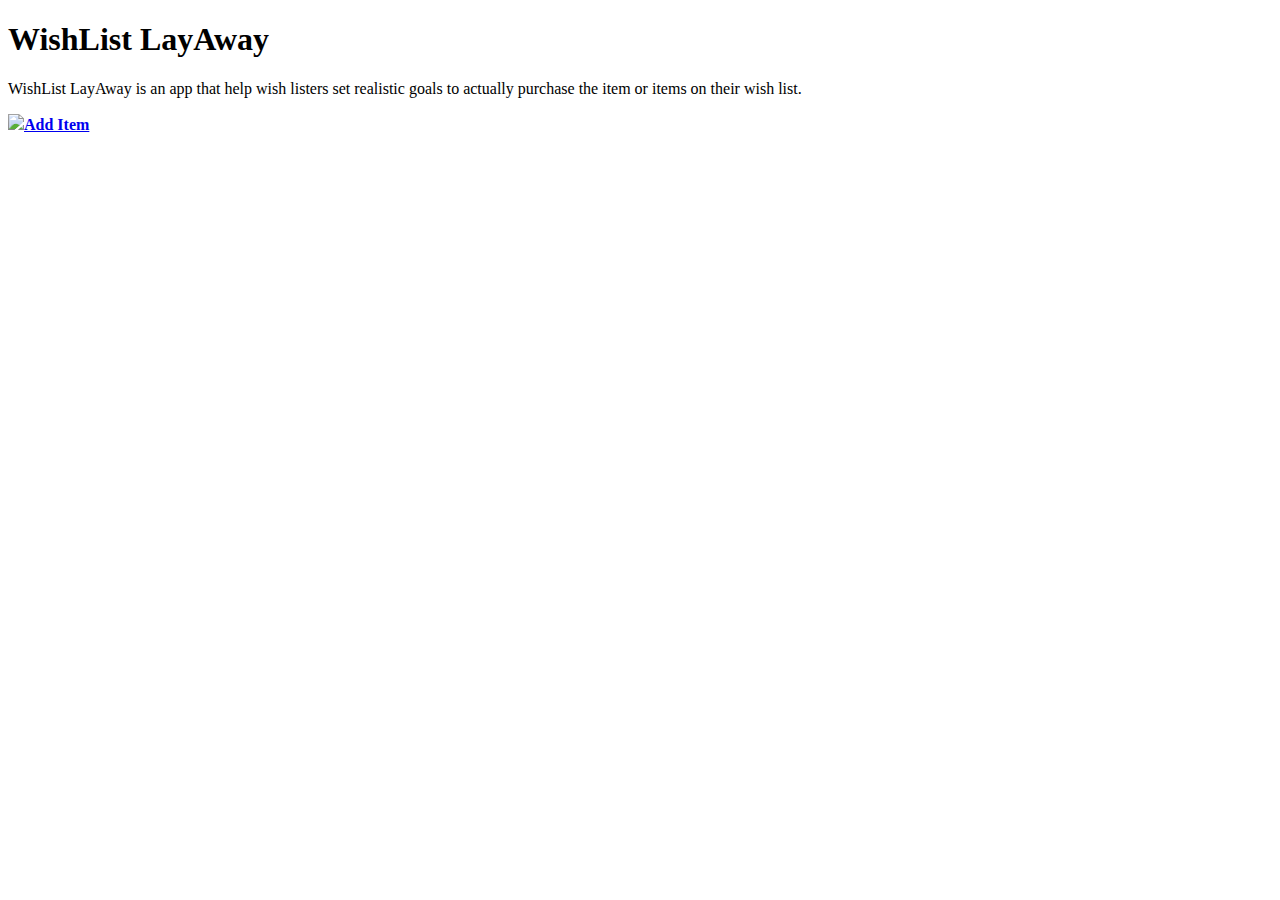
==== VFW_Project_1/index.html @ 70de12e5 "Add folders and code" ====
<!doctype html>
<html>
	<head>
	
		<!--Character Set Meta-->
		<meta charset="utf-8" />
		
		<!--Page Title-->
		<title>WishList LayAway</title>
		
	</head>
	<body>
	
		<header>
			<h1>WishList LayAway</h1>
		</header>
		
		<!-- App description-->
		<p>WishList LayAway is an app that help wish listers set realistic goals to actually purchase the item or 
		items on their wish list.</p>
		
		<img src="images/plus_32.png"><span><a href="additem.html"><strong>Add Item</strong></a><a/></span>

	</body>
</html>
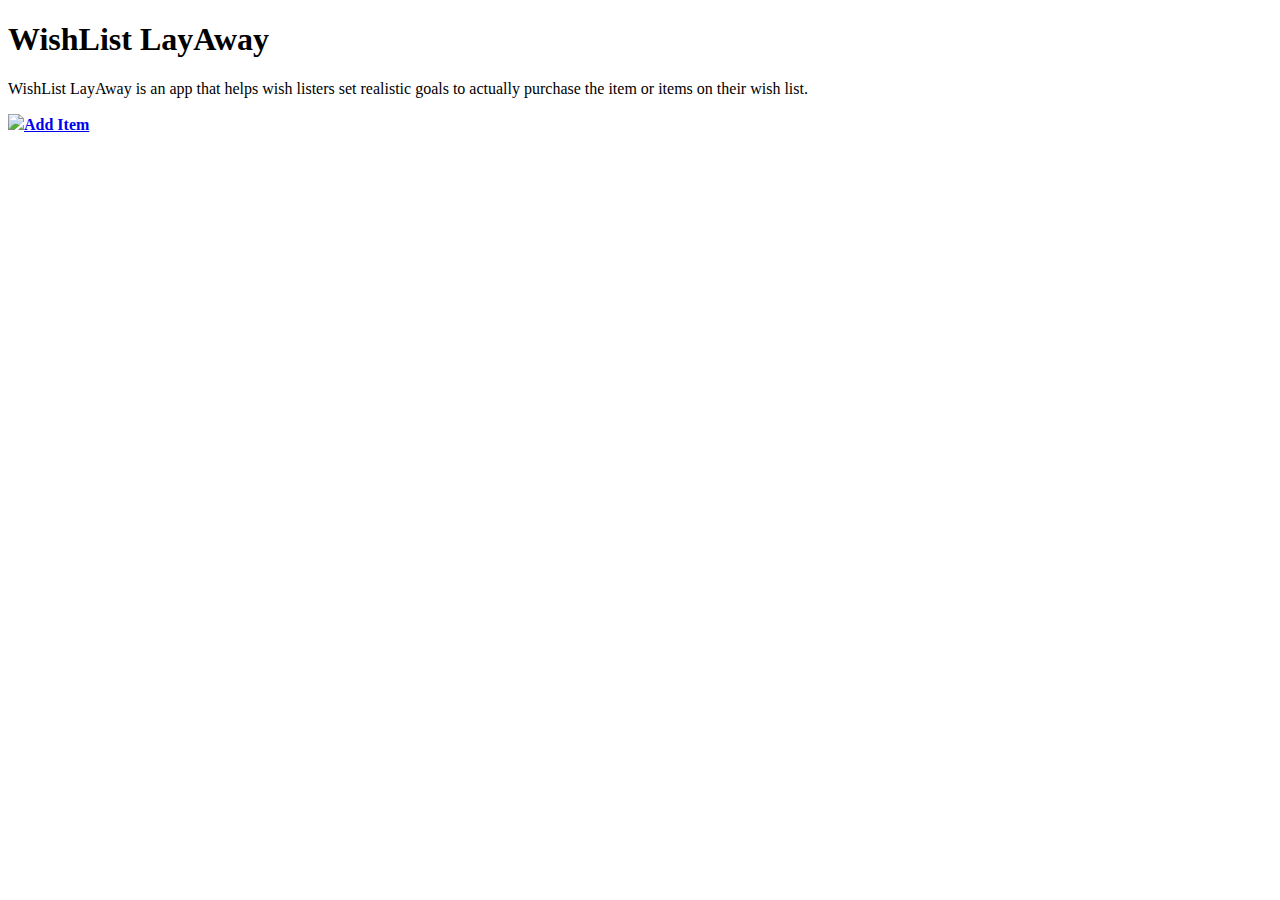
==== commit 13a26d61: "Change form apperance" ====
--- a/VFW_Project_1/index.html
+++ b/VFW_Project_1/index.html
@@ -16,7 +16,7 @@
 		</header>
 		
 		<!-- App description-->
-		<p>WishList LayAway is an app that help wish listers set realistic goals to actually purchase the item or 
+		<p>WishList LayAway is an app that helps wish listers set realistic goals to actually purchase the item or 
 		items on their wish list.</p>
 		
 		<img src="images/plus_32.png"><span><a href="additem.html"><strong>Add Item</strong></a><a/></span>
